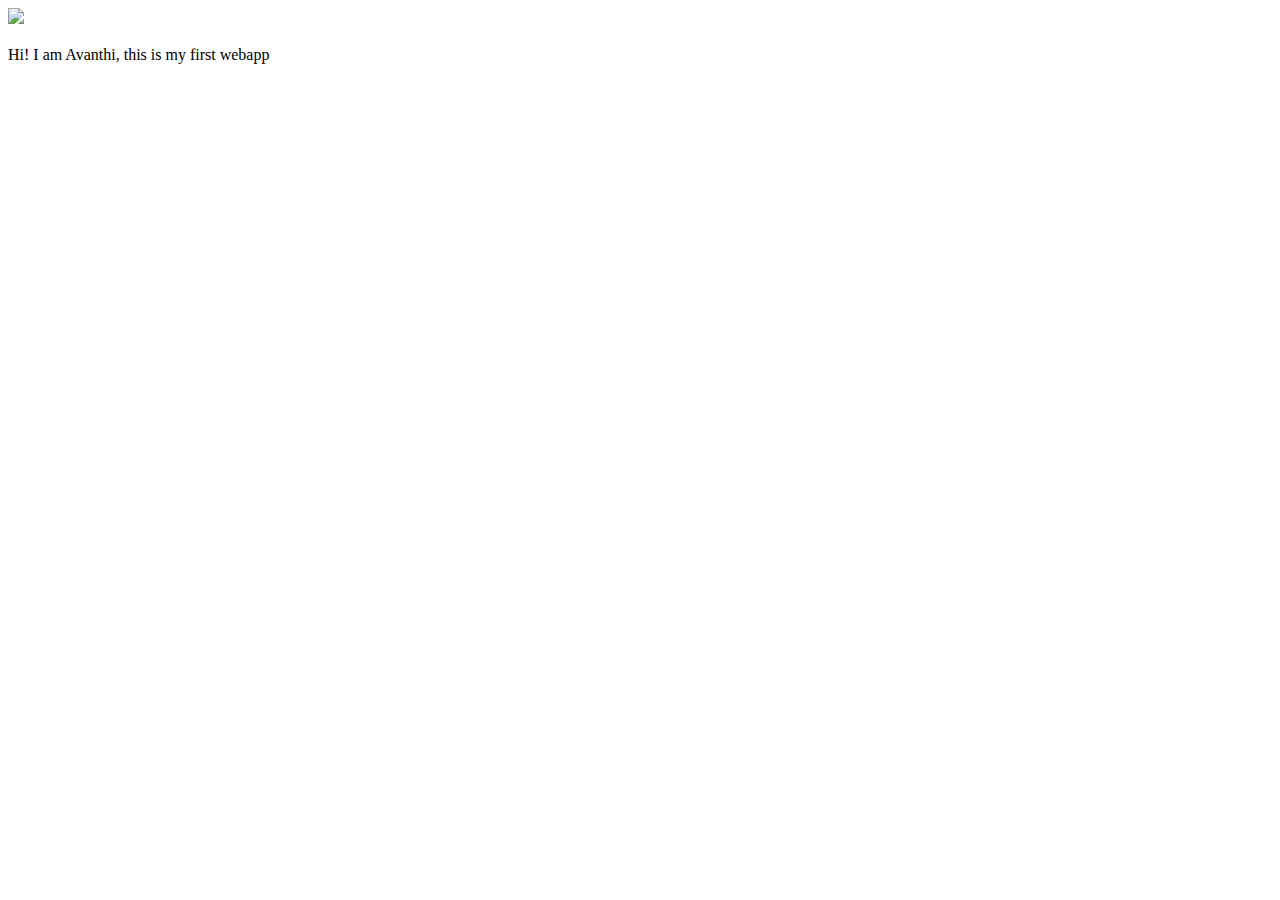
==== ui/index.html @ 59382c57 "[imad-console] Updates ui/index.html" ====
<!doctype html>
<html>
    <head>
        <link href="/ui/style.css" rel="stylesheet" />
    </head>
    <body>
        <div class="center">
            <img src="/ui/madi.png" class="img-medium"/>
        </div>
        <br>
        <div class="center text-big bold">
            Hi! I am Avanthi, this is my first webapp
        </div>
        <script type="text/javascript" src="/ui/main.js">
        </script>
    </body>
</html>
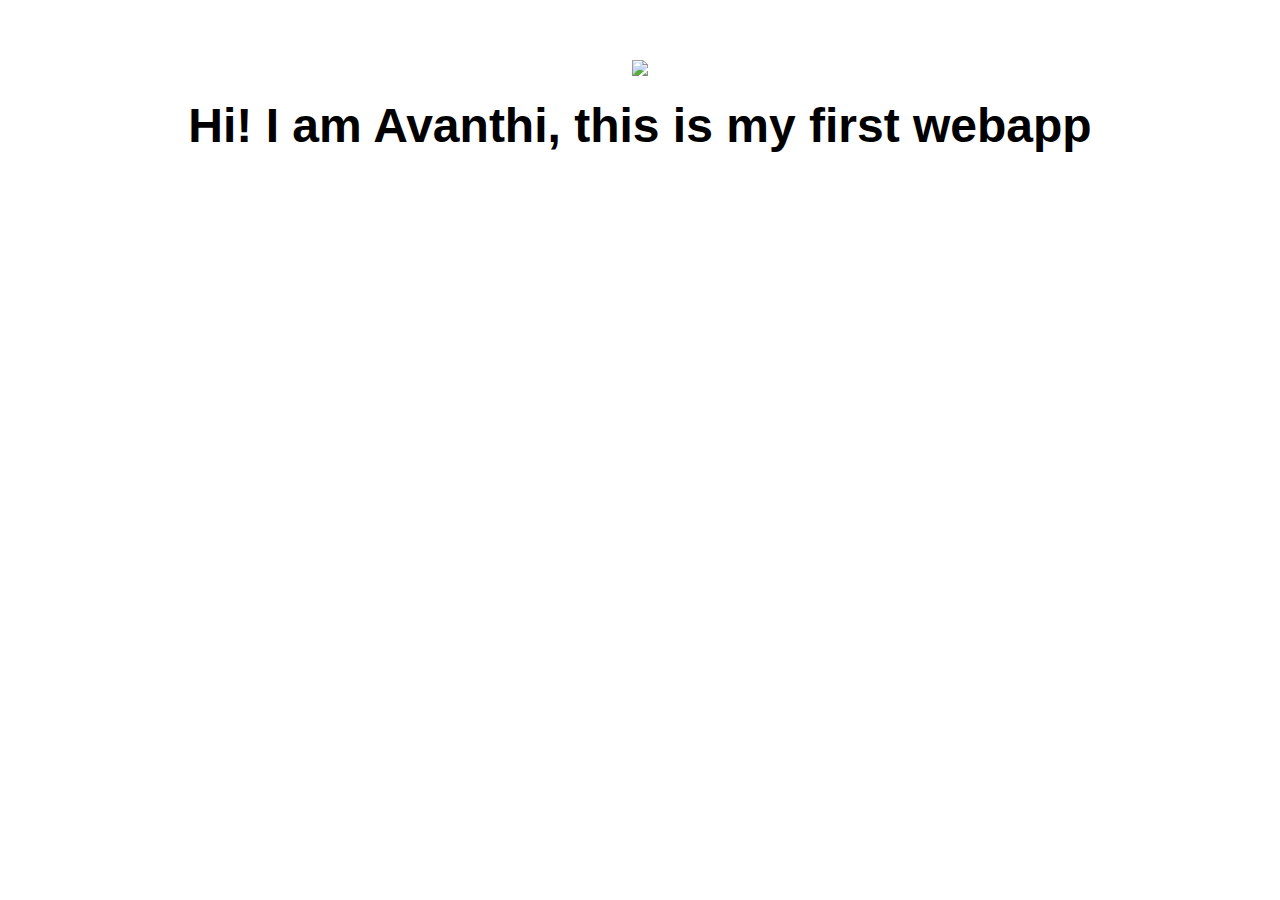
==== commit 60615de7: "[imad-console] Updates ui/index.html" ====
--- a/ui/index.html
+++ b/ui/index.html
@@ -11,6 +11,9 @@
         <div class="center text-big bold">
             Hi! I am Avanthi, this is my first webapp
         </div>
+        <script>
+            alert('Hi, I\'m Javascript!');
+        </script>
         <script type="text/javascript" src="/ui/main.js">
         </script>
     </body>
--- a/ui/style.css
+++ b/ui/style.css
@@ -0,0 +1,28 @@
+body {
+    font-family: sans-serif;
+    margin-top:60px;
+}
+
+.center {
+    text-align: center;
+}
+
+.text-big {
+    font-size: 300%;
+}
+
+.bold {
+    font-weight: bold;
+}
+
+.img-medium {
+    height: 200px;
+}
+.container{
+              max-width:800px;
+              margin:0 auto;
+              color:pink;
+              font-family: san-serif;
+              padding-left:20px;
+              padding-right:20px;
+}
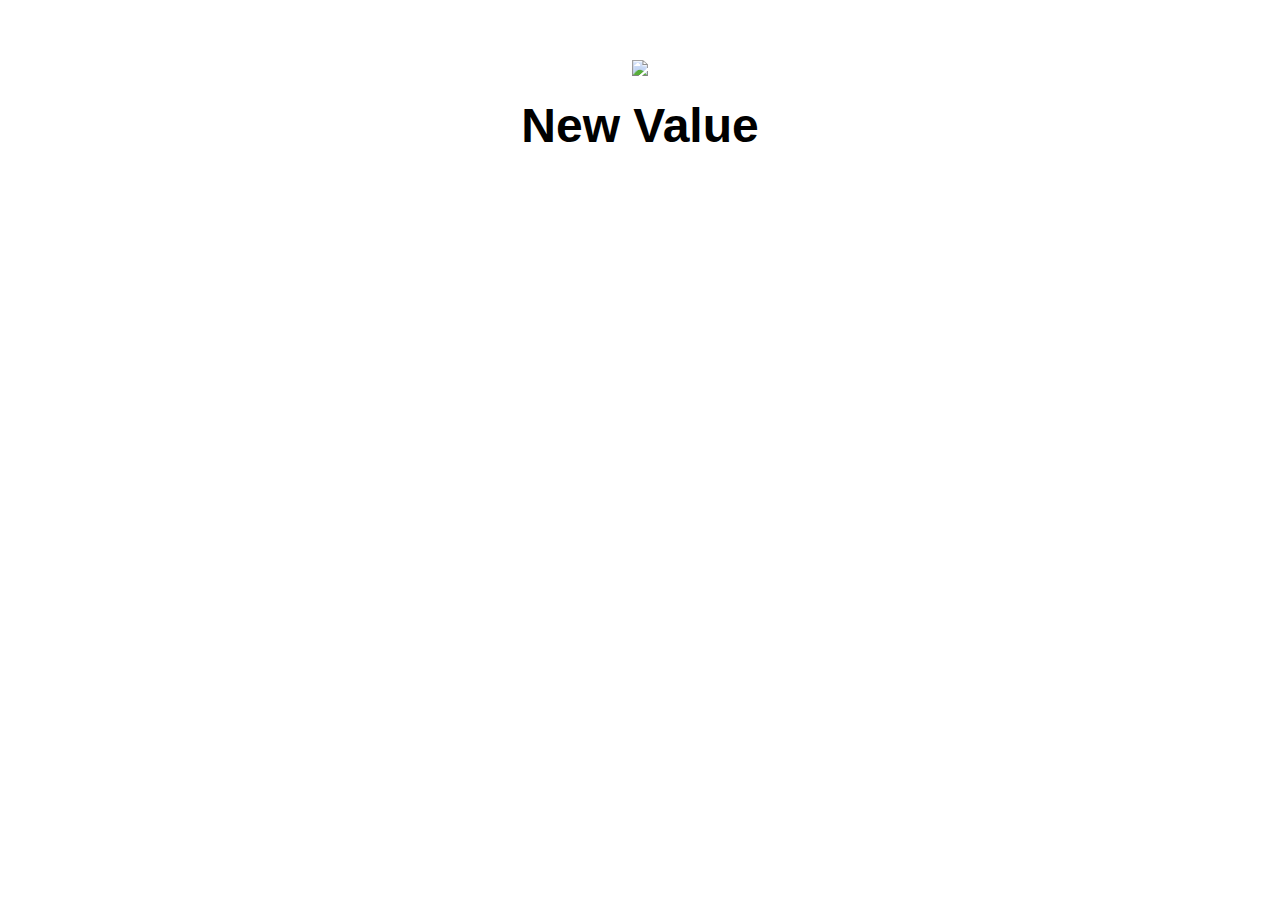
==== commit fc203746: "[imad-console] Updates ui/index.html" ====
--- a/ui/index.html
+++ b/ui/index.html
@@ -8,7 +8,7 @@
             <img src="/ui/madi.png" class="img-medium"/>
         </div>
         <br>
-        <div class="center text-big bold">
+        <div id='main-text' class="center text-big bold">
             Hi! I am Avanthi, this is my first webapp
         </div>
         <script>
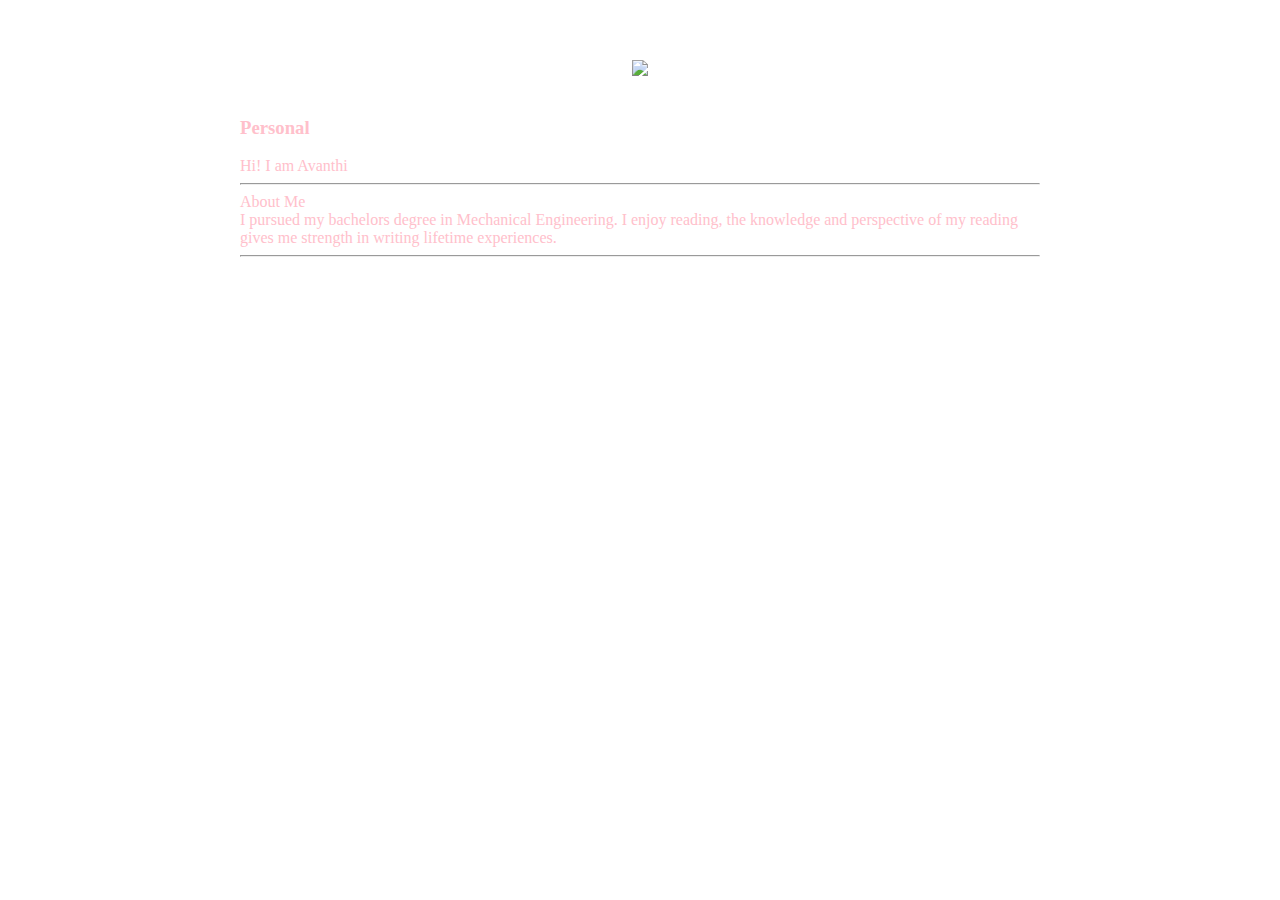
==== commit 08081b9f: "[imad-console] Updates ui/index.html" ====
--- a/ui/index.html
+++ b/ui/index.html
@@ -4,16 +4,26 @@
         <link href="/ui/style.css" rel="stylesheet" />
     </head>
     <body>
+        <div class="container">
         <div class="center">
-            <img src="/ui/madi.png" class="img-medium"/>
+            <img id='madi' src="https://lh3.googleusercontent.com/-t6UWuuUhYqo/ThvWc7kRGPI/AAAAAAAAC_Q/gl8suALQD9g/w530-h530-n-rw/photo.jpg" class="img-medium"/>
         </div>
         <br>
-        <div id='main-text' class="center text-big bold">
-            Hi! I am Avanthi, this is my first webapp
+        <h3> Personal </h3>
+        <div>
+            Hi! I am Avanthi
         </div>
-        <script>
-            alert('Hi, I\'m Javascript!');
-        </script>
+        <hr/>
+        <hr3> About Me </hr3>
+        <div>
+           I pursued my bachelors degree in Mechanical Engineering. I enjoy reading, the knowledge and perspective of my reading gives me strength in writing lifetime experiences. 
+        </div>
+        <hr/>
+        <div class = "footer">
+            
+        </div>
+        </div>
+        
         <script type="text/javascript" src="/ui/main.js">
         </script>
     </body>
